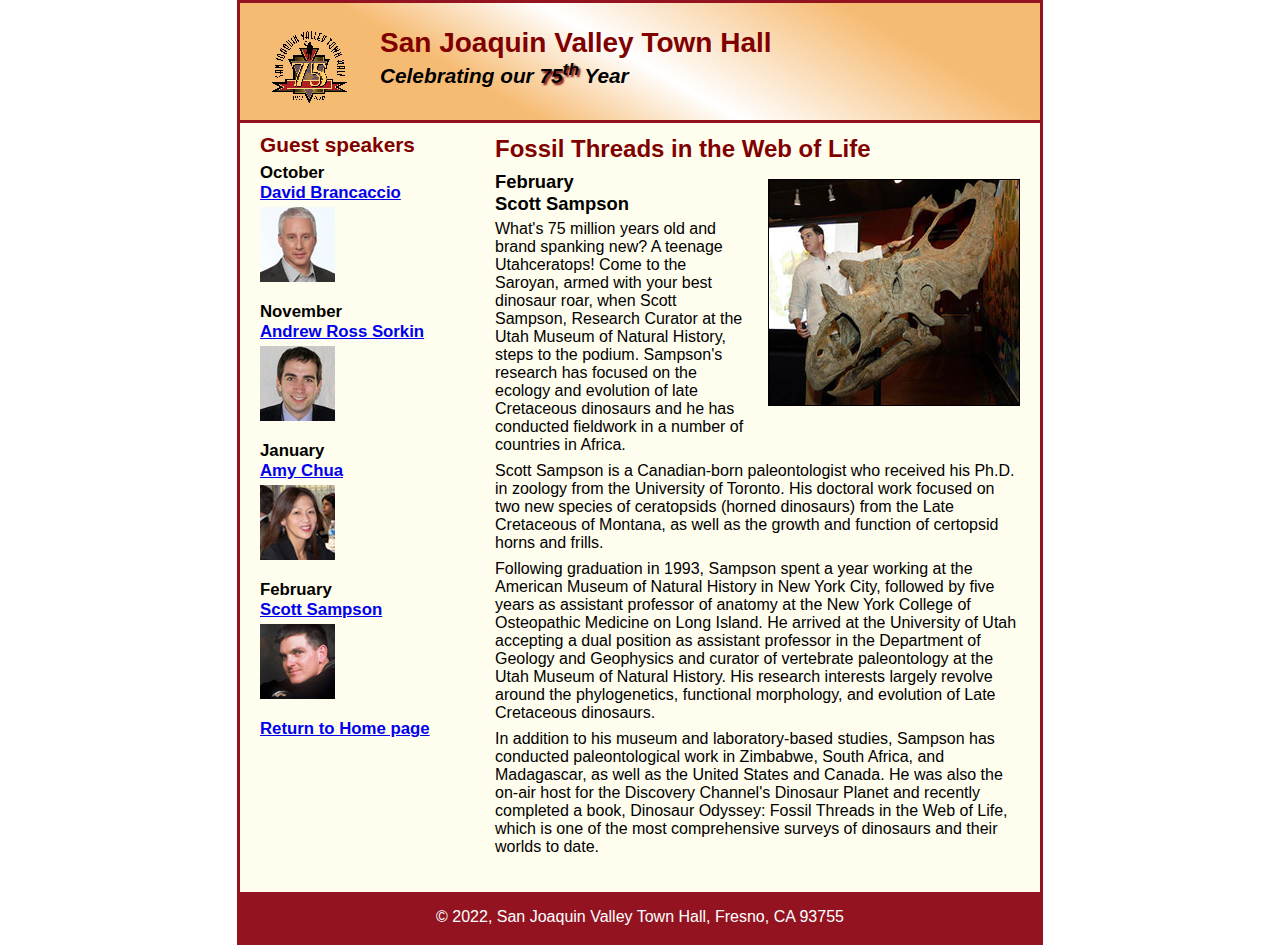
==== speakers/sampson.html @ 3af7cc1f "COMMIT" ====
<!DOCTYPE html>
<html lang="en">

<head>
	<meta charset="utf-8">
	<title>San Joaquin Valley Town Hall</title>
	<link rel="shortcut icon" href="../images/favicon.ico">
	<link rel="stylesheet" href="../styles/speaker.css">
</head>

<body>
	<header>
		<img src="../images/town_hall_logo.gif" alt="Town Hall logo" height="80">
		<h2>San Joaquin Valley Town Hall</h2>
		<h3>Celebrating our <span class="shadow">75<sup>th</sup></span> Year</h3>
	</header>
	<main>
		<section>
			<h1>Fossil Threads in the Web of Life</h1>
			<article>
				<img src="../images/sampson_dinosaur.jpg" alt="Scott Sampson with dinosaur">
				<h2>February<br>Scott Sampson</h2>
				<p>What's 75 million years old and brand spanking new? A teenage Utahceratops! Come to the 
				   Saroyan, armed with your best dinosaur roar, when Scott Sampson, Research Curator at the 
				   Utah Museum of Natural History, steps to the podium. Sampson's research has focused on the 
				   ecology and evolution of late Cretaceous dinosaurs and he has conducted fieldwork in a number 
				   of countries in Africa.</p>
				<p>Scott Sampson is a Canadian-born paleontologist who received his Ph.D. in zoology from the 
				   University of Toronto. His doctoral work focused on two new species of ceratopsids (horned 
				   dinosaurs) from the Late Cretaceous of Montana, as well as the growth and function of certopsid 
				   horns and frills.</p>
				<p>Following graduation in 1993, Sampson spent a year working at the American Museum of Natural 
				   History in New York City, followed by five years as assistant professor of anatomy at the New 
				   York College of Osteopathic Medicine on Long Island. He arrived at the University of Utah 
				   accepting a dual position as assistant professor in the Department of Geology and Geophysics 
				   and curator of vertebrate paleontology at the Utah Museum of Natural History. His research 
				   interests largely revolve around the phylogenetics, functional morphology, and evolution of 
				   Late Cretaceous dinosaurs.</p>
				<p>In addition to his museum and laboratory-based studies, Sampson has conducted paleontological 
				   work in Zimbabwe, South Africa, and Madagascar, as well as the United States and Canada. He was 
				   also the on-air host for the Discovery Channel's Dinosaur Planet and recently completed a book, 
				   Dinosaur Odyssey: Fossil Threads in the Web of Life, which is one of the most 
				   comprehensive surveys of dinosaurs and their worlds to date.</p>
			</article>
		</section>
		
		<aside>
			<h2>Guest speakers</h2>
			<h3>October<br><a href="../speakers/brancaccio.html">David Brancaccio</a></h3>
			<img src="../images/brancaccio75.jpg" alt="David Brancaccio photo">
			<h3>November<br><a href="../speakers/sorkin.html">Andrew Ross Sorkin</a></h3>
			<img src="../images/sorkin75.jpg" alt="Andrew Ross Sorkin photo">
			<h3>January<br><a href="../speakers/chua.html">Amy Chua</a></h3>
			<img src="../images/chua75.jpg" alt="Amy Chua photo">
			<h3>February<br><a href="../speakers/sampson.html">Scott Sampson</a></h3>
			<img src="../images/sampson75.jpg" alt="Scott Sampson photo">
			<h3><a href="../c6_index.html">Return to Home page</a></h3>
		</aside>
	</main>
	<footer>
		<p>&copy; 2022, San Joaquin Valley Town Hall, Fresno, CA 93755</p>
	</footer>
</body>
</html>
---- styles/speaker.css ----
/* the styles for the elements */
* {
	margin: 0;
	padding: 0;
}
html {
	background-color: white;
}
body {
	font-family: Arial, Helvetica, sans-serif;
    font-size: 100%;
    width: 800px;
    margin: 0 auto;
    border: 3px solid #931420;
    background-color: #fffded;
}
a:focus, a:hover {
	font-style: italic;
}
/* the styles for the header */
header {
	padding: 1.5em 0 2em 0;
	border-bottom: 3px solid #931420;
		background-image: -moz-linear-gradient(
	    30deg, #f6bb73 0%, #f6bb73 30%, white 50%, #f6bb73 80%, #f6bb73 100%);
	background-image: -webkit-linear-gradient(
	    30deg, #f6bb73 0%, #f6bb73 30%, white 50%, #f6bb73 80%, #f6bb73 100%);
	background-image: -o-linear-gradient(
	    30deg, #f6bb73 0%, #f6bb73 30%, white 50%, #f6bb73 80%, #f6bb73 100%);
	background-image: linear-gradient(
	    30deg, #f6bb73 0%, #f6bb73 30%, white 50%, #f6bb73 80%, #f6bb73 100%);
}
header h2 {
	font-size: 175%;
	color: #800000;
}
header h3 {
	font-size: 130%;
	font-style: italic;
}
header img {
	float: left;
	padding: 0 30px;
}
.shadow {
	text-shadow: 2px 2px 2px #800000;
}
/* the styles for the main content */
main {
	clear: left;
}

/* the styles for the section */
section {
	width: 525px;
	float: right;
	padding: 0 20px 20px 20px;
}
section h1 {
	color: #800000;
	font-size: 150%;
	padding-top: .5em;
	margin: 0;
}
section p {
	padding-bottom: .5em;
}
section blockquote {
	padding: 0 2em;
	font-style: italic;
}
section ul {
	padding: 0 0 .25em 1.25em;
}
section li {
	padding-bottom: .35em;
}

/* the styles for the article */
article {
	padding: .5em 0;
}
article h2 {
	font-size: 115%;
	padding: 0 0 .25em 0;
}
article img {
	float: right;
	margin: .5em 0 1em 1em;
	border: 1px solid black;
}

/* the styles for the aside */
aside {
	width: 215px;
	float: right;
	padding: 0 0 20px 20px;
}
aside h2 {
	color: #800000;
	font-size: 130%;
	padding: .5em 0 .25em 0;
}

aside h3 {
	font-size: 105%;
	padding-bottom: .25em;
}
aside img {
	padding-bottom: 1em;
}

/* the styles for the footer */
footer {
	background-color: #931420;
	clear: both;

}
footer p {
	text-align: center;
	color: white;
	padding: 1em 0;
}
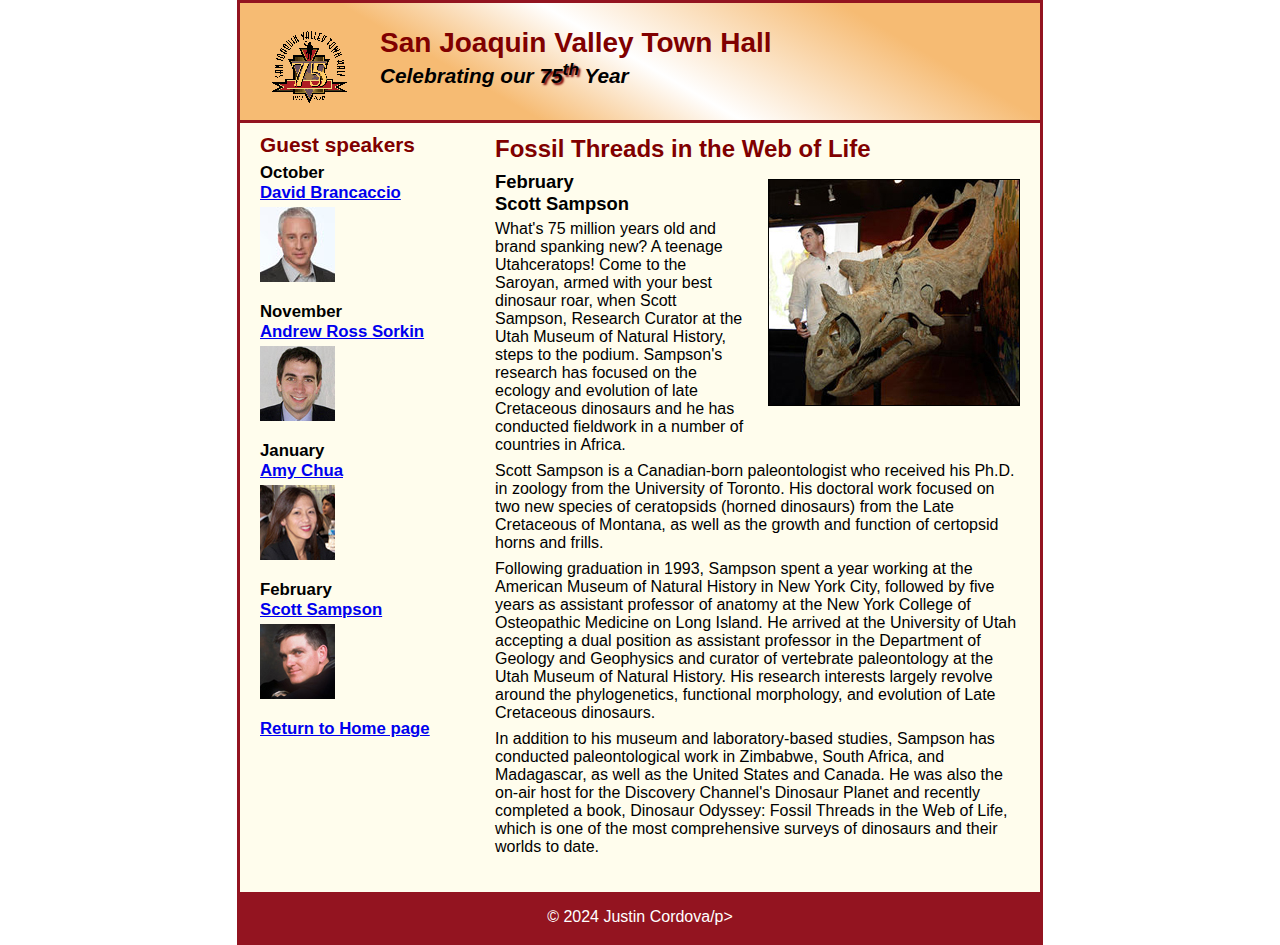
==== commit 4d308913: "C" ====
--- a/speakers/sampson.html
+++ b/speakers/sampson.html
@@ -54,11 +54,11 @@
 			<img src="../images/chua75.jpg" alt="Amy Chua photo">
 			<h3>February<br><a href="../speakers/sampson.html">Scott Sampson</a></h3>
 			<img src="../images/sampson75.jpg" alt="Scott Sampson photo">
-			<h3><a href="../c6_index.html">Return to Home page</a></h3>
+			<h3><a href="../index.html">Return to Home page</a></h3>
 		</aside>
 	</main>
 	<footer>
-		<p>&copy; 2022, San Joaquin Valley Town Hall, Fresno, CA 93755</p>
+		<p>&copy; 2024 Justin Cordova/p>
 	</footer>
 </body>
 </html>
